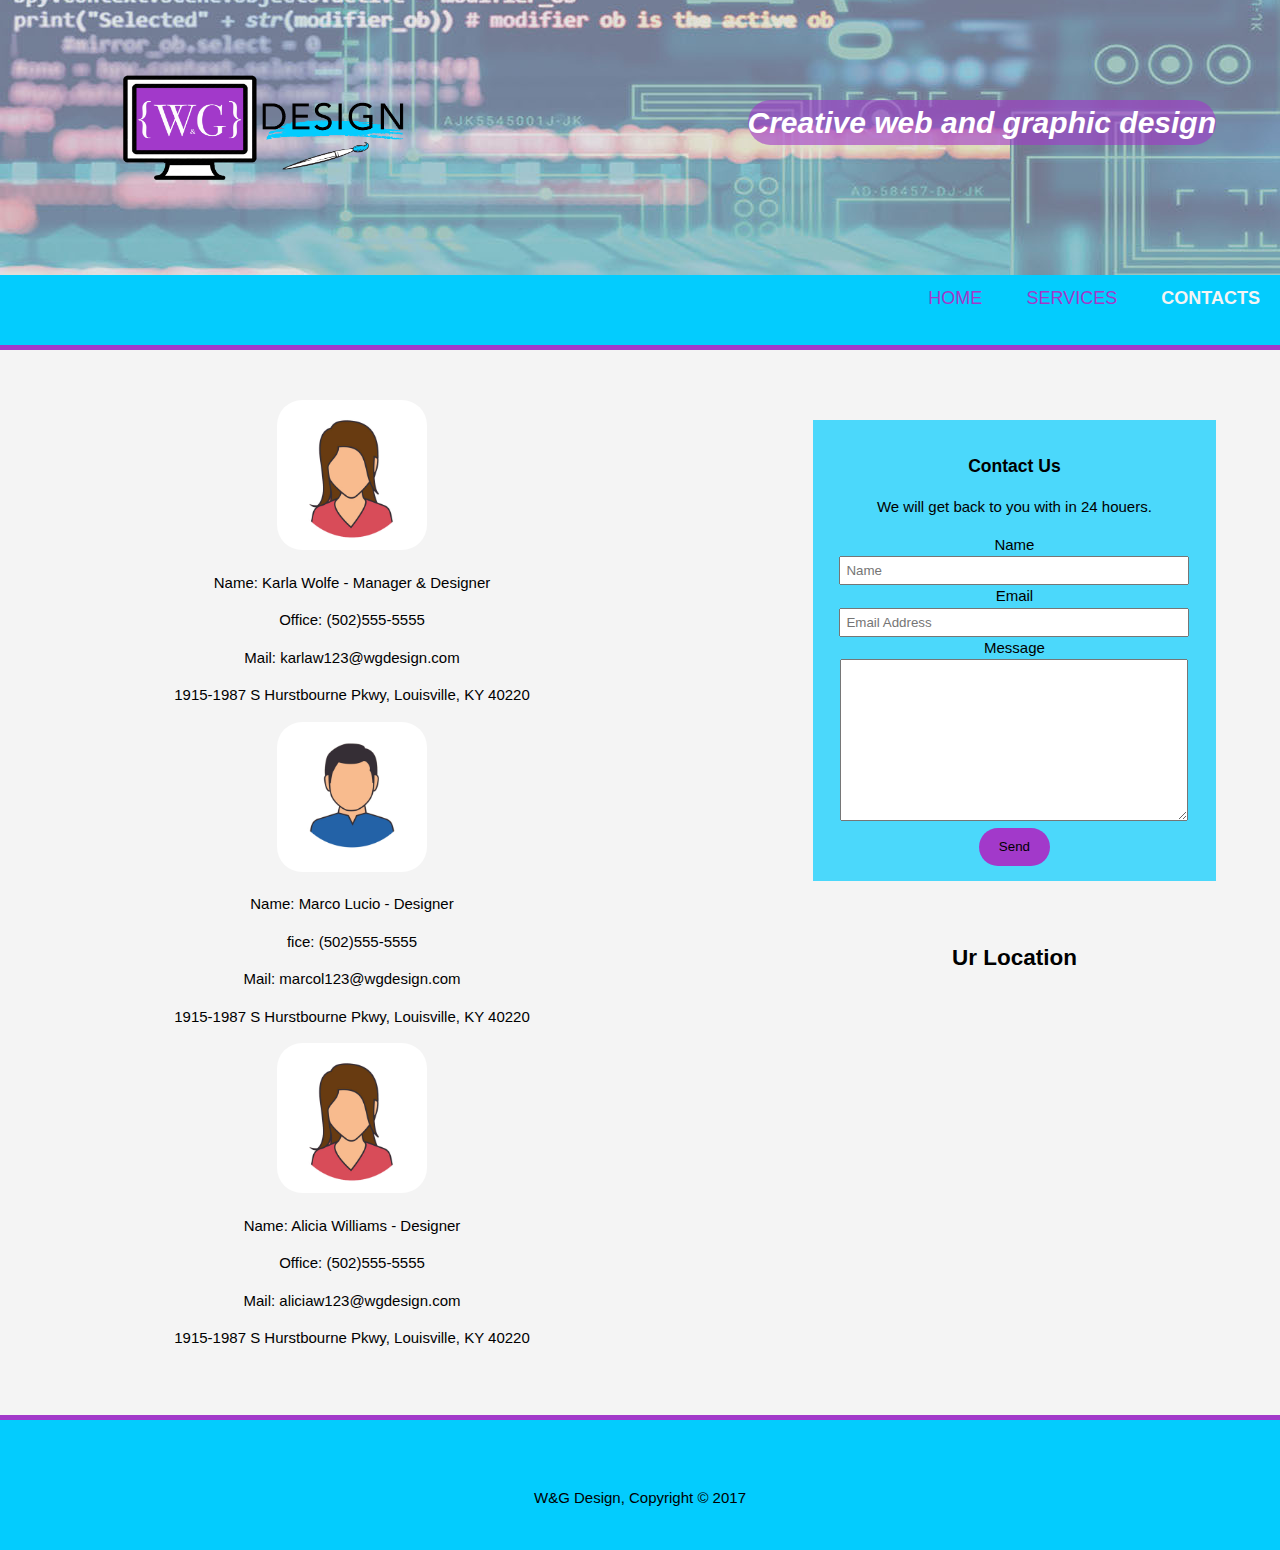
==== contacts.html @ cd61e386 "first commit." ====
<!DOCTYPE html>
<html>
  <head>
    <meta charset="utf-8">
    <meta name="viewport" content="width=device-width">
    <meta name"description" content="Creative web and graphic design">
    <meta name="author" content="William Gomez">
    <title>W&G Design | Contacts</title>
    <link rel="stylesheet" href="./css/style.css">
    <link rel="stylesheet" href="https://use.fontawesome.com/releases/v5.5.0/css/all.css" integrity="sha384-B4dIYHKNBt8Bc12p+WXckhzcICo0wtJAoU8YZTY5qE0Id1GSseTk6S+L3BlXeVIU" crossorigin="anonymous">
    <script src="https://code.jquery.com/jquery-3.3.1.js" integrity="sha256-2Kok7MbOyxpgUVvAk/HJ2jigOSYS2auK4Pfzbm7uH60=" crossorigin="anonymous"></script>
    <script src="main.js"></script>
  </head>
  <body>
    <section id="banner">
      <div class="container">
        <div class="logo">
          <img src="./img/WG design logo.gif" width="300px">
        </div>
        <h1>Creative web and graphic design</h1>
      </div>
    </section>
    <header>
        <div>
          <nav class="menu">
            <ul>
              <li><a href="index.html">Home</a></li>
              <li><a href="services.html">Services</a></li>
              <li class="current"><a href="contacts.html">Contacts</a></li>
            </ul>
          </nav>
        </div>
      </header>
      <div class="container">
        <article id="main-col">
            <section id="main"> 
                <div class="persons">
                    <img src="./img/Person 1.jpg" alt="">
                    <p href="#"><i class="fas fa-user-alt"></i> Name: Karla Wolfe - Manager & Designer</p>
                    <p href="#"><i class="fas fa-phone"></i> Office: (502)555-5555</p>
                    <p href="#"><i class="far fa-envelope"></i> Mail: karlaw123@wgdesign.com</p>
                    <p href="#"><i class="far fa-building"></i> 1915-1987 S Hurstbourne Pkwy, Louisville, KY 40220</p>
                </div>
             </section>
             <section id="main">
                <div class="persons">
                    <img src="./img/person 2.jpg" alt="">
                    <p href="#"><i class="fas fa-user-alt"></i> Name: Marco Lucio - Designer </p>
                    <p href="#"><i class="fas fa-phone"></i> fice: (502)555-5555</p>
                    <p href="#"><i class="far fa-envelope"></i> Mail: marcol123@wgdesign.com</p>
                    <p href="#"><i class="far fa-building"></i> 1915-1987 S Hurstbourne Pkwy, Louisville, KY 40220</p>
                </div>
              </section>
              <section id="main">
                    <div class="persons">
                        <img src="./img/Person 1.jpg" alt="">
                        <p href="#"><i class="fas fa-user-alt"></i> Name: Alicia Williams - Designer</p>
                        <p href="#"><i class="fas fa-phone"></i> Office: (502)555-5555</p>
                        <p href="#"><i class="far fa-envelope"></i> Mail: aliciaw123@wgdesign.com</p>
                        <p href="#"><i class="far fa-building"></i> 1915-1987 S Hurstbourne Pkwy, Louisville, KY 40220</p>
                    </div>
              </section>
            </article>
                <aside id="sideform">
                    <div class="blueform">
                    <h3>Contact Us</h3>
                    <p>We will get back to you with in 24 houers.</p>
                    <form class="quote" action="Get a Quote">
                    <div>
                        <label>Name</label><br>
                        <input type="text" placeholder="Name">
                    </div>
                    <div>
                        <label>Email</label><br>
                        <input type="email" placeholder="Email Address">
                    </div>
                    <div>
                        <label>Message</label><br>
                        <textarea name=" leave Us Your Message" id="" cols="30" rows="10"></textarea>
                    </div>
                    <button class="button_1" type="submit">Send</button>
                    </form>
                    </div>
                    <div class="mapa">
                        <h2>Ur Location</h2>
                     <iframe src="https://www.google.com/maps/embed?pb=!1m14!1m8!1m3!1d12538.438873228328!2d-85.5869349!3d38.2189568!3m2!1i1024!2i768!4f13.1!3m3!1m2!1s0x8869a014314e38ff%3A0x366c9ee548b25a43!2sTown+Fair+Center!5e0!3m2!1sen!2sus!4v1541619922719" width="400" height="300" frameborder="0" style="border:10px"  allowfullscreen></iframe>
                    </div>
               </aside>
            </div>
    <footer>
       <div class="sociales">
         <a href="#" class="facebook"><i class="fab fa-facebook-square"></i></a>
         <a href="#" class="linkedin"><i class="fab fa-linkedin"></i></a>
         <a href="#" class="twitter"><i class="fab fa-twitter-square"></i></a>
         <a href="#" class="instagram"><i class="fab fa-instagram"></i></a>
       </div>
       <p>W&G Design, Copyright &copy; 2017</p>
    </footer>
  </body>
</html>
---- css/style.css ----
body{
  font:15px/1.5 Arial, Helvetica,sans-serif;
  padding: 0;
  margin: 0;
  background-color: #f4f4f4;
}

.container{
  width: 90%;
  margin: auto;
  overflow: hidden;
  text-align: center;
}


ul{
  margin: 0;
  padding: 0;
  float: right;
}





/* Banner styles */

#banner {
  min-height: 275px;
  background: url('../img/showcase.jpg') no-repeat 0 -700px;
  text-align: center;
  color: white;
}
#banner .logo{
  margin: 70px 0 0 50px;
  align-self: auto;
  float: left; 
}
#banner h1{

  font-size: 30px;
  margin-top: 100px;
  font-style: italic;
  float:right;
  border-radius: 25px;
  background-color: rgba(162, 57, 202, 0.6);
}


iframe {
  border-color: #a239ca;
  border-width: 3px;
}

/* style for header */

header nav{
  background: #03CCFE;
  padding-top: 10px;
  min-height: 60px;
  border-bottom: #a239ca 5px solid;
  margin-bottom: 50px;
  -webkit-transition: all ease .5s;
  -o-transition: all ease .5s;
  transition: all ease .5s;
}
header a{
  color:#a239ca;
  text-decoration: none;
  text-transform: uppercase;
  font-size: 18px;
}


header li{
  display: inline;
  padding: 0 20px 0 20px;
}


header .current a{
  color: #f4f4f4;
  font-weight: bold;

}

header a:hover{
  color: black;
  font-weight: bold;
}
/* class style with jquery */
.menu-fixed {
  background-color: rgba(3, 204, 254, 0.7);
  position: fixed;
  z-index: 1500;
  top:0;
  width: 100%;
  max-width: 1500px;
  box-shadow: 0 5px 15px rgba(0,0,0,.5);
}

/* Boxes styles */

#boxes{
 margin-top: 20px;
}

#boxes .box{
  float: left;
  text-align: center;
  width: 30%;
  padding: 10px;
}

#boxes .box img{
  width: 150px;
}

/* Styles for contacs */

#main img{
  width: 150px;
  border-radius: 25px;
}
article#main-col{
  float: left;
  width: 50%;
}

/* form style */


aside#sideform{
  float:right;
  width: 35%;
  margin-top: 10px;
}
aside#sideform .quote input, aside#sideform .quote textarea{
  width: 90%;
  padding: 5px;
}
.button_1{
  height: 38px;
  background: #a239ca;
  border: 0px;
  padding-left: 20px;
  padding-right: 20px;
  color: black;
  border-radius: 25px;
}
.blueform{
  padding: 15px;
  background: rgba(3, 204, 254, 0.7);
  margin-top: 10px;
  margin-bottom: 60px;
}
/* footer style */
footer{
  width: 100%;
  margin-top: 50px;
  text-align: center;
  padding-bottom: 20px;
  background: #03CCFE;
  border-top: #a239ca 5px solid;
}
footer p{
  margin-bottom: 20px;
}
footer .sociales{
  padding: 0 0 0 25px;
}

footer .sociales a{
  padding: 0 25px 0 0;
  font-size: 35px;
  color: black;
}
footer .sociales .facebook:hover{
  color:#a239ca;
}
footer .sociales .linkedin:hover{
  color:#a239ca;
}
footer .sociales .twitter:hover{
  color:#a239ca;
}
footer .sociales .instagram:hover{
  color:#a239ca;
}

/* Media queries */

@media(max-width: 768px){
  #banner {
    min-height: 175px;
    background: url('../img/showcase.jpg') no-repeat;
    background-size: cover;
    text-align: center;
    color: white;
  
  }
  #banner .logo{
    margin: 20px 0 0 50px;
  }
  #banner .logo img{
    width: 200px;

  }
  #banner h1{
    margin: 0px;
    font-size: 18px;
    text-align: center;
    width: 100%;
  }
  header nav a{
    float: none;
    font-size: 13px;
    text-align: center;
    width: 100%;
  }
  header nav ul{
    margin-top: 10px;
  }
  article#main-col,
  aside#sideform,
  #boxes .box{
    float: none;
    text-align: center;
    width: 100%;
  }
  iframe {
    width: 90%;
  }

  /* article#main-col,
  aside#sideform{
    float: none;

  } */

}
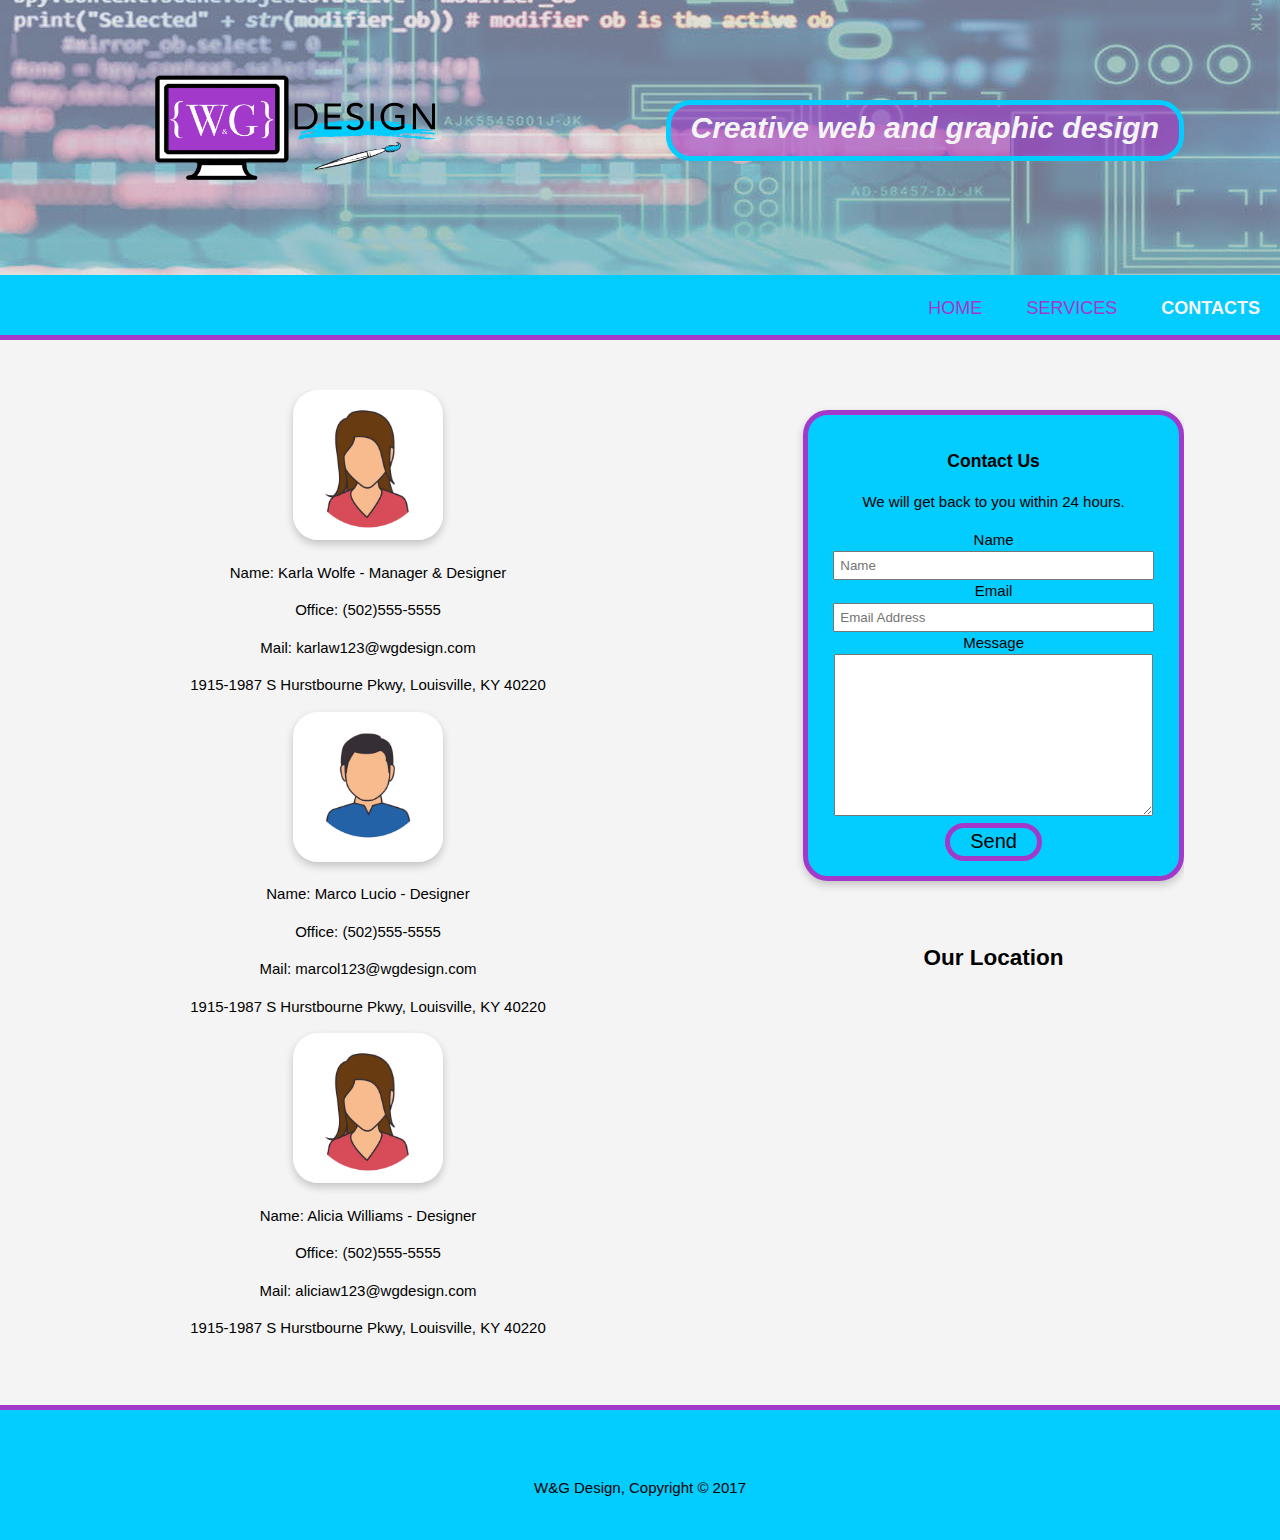
==== commit e9bc2c48: "My first commit" ====
--- a/contacts.html
+++ b/contacts.html
@@ -37,7 +37,7 @@
                 <div class="persons">
                     <img src="./img/Person 1.jpg" alt="">
                     <p href="#"><i class="fas fa-user-alt"></i> Name: Karla Wolfe - Manager & Designer</p>
-                    <p href="#"><i class="fas fa-phone"></i> Office: (502)555-5555</p>
+                    <a href="tel:502-555-5555"><i class="fas fa-phone"></i> Office: (502)555-5555</a>
                     <p href="#"><i class="far fa-envelope"></i> Mail: karlaw123@wgdesign.com</p>
                     <p href="#"><i class="far fa-building"></i> 1915-1987 S Hurstbourne Pkwy, Louisville, KY 40220</p>
                 </div>
@@ -46,7 +46,7 @@
                 <div class="persons">
                     <img src="./img/person 2.jpg" alt="">
                     <p href="#"><i class="fas fa-user-alt"></i> Name: Marco Lucio - Designer </p>
-                    <p href="#"><i class="fas fa-phone"></i> fice: (502)555-5555</p>
+                    <a href="tel:502-555-5555"><i class="fas fa-phone"></i> Office: (502)555-5555</a>
                     <p href="#"><i class="far fa-envelope"></i> Mail: marcol123@wgdesign.com</p>
                     <p href="#"><i class="far fa-building"></i> 1915-1987 S Hurstbourne Pkwy, Louisville, KY 40220</p>
                 </div>
@@ -55,7 +55,7 @@
                     <div class="persons">
                         <img src="./img/Person 1.jpg" alt="">
                         <p href="#"><i class="fas fa-user-alt"></i> Name: Alicia Williams - Designer</p>
-                        <p href="#"><i class="fas fa-phone"></i> Office: (502)555-5555</p>
+                        <a href="tel:502-555-5555"><i class="fas fa-phone"></i> Office: (502)555-5555</a>
                         <p href="#"><i class="far fa-envelope"></i> Mail: aliciaw123@wgdesign.com</p>
                         <p href="#"><i class="far fa-building"></i> 1915-1987 S Hurstbourne Pkwy, Louisville, KY 40220</p>
                     </div>
@@ -64,7 +64,7 @@
                 <aside id="sideform">
                     <div class="blueform">
                     <h3>Contact Us</h3>
-                    <p>We will get back to you with in 24 houers.</p>
+                    <p>We will get back to you within 24 hours.</p>
                     <form class="quote" action="Get a Quote">
                     <div>
                         <label>Name</label><br>
@@ -81,12 +81,11 @@
                     <button class="button_1" type="submit">Send</button>
                     </form>
                     </div>
-                    <div class="mapa">
-                        <h2>Ur Location</h2>
-                     <iframe src="https://www.google.com/maps/embed?pb=!1m14!1m8!1m3!1d12538.438873228328!2d-85.5869349!3d38.2189568!3m2!1i1024!2i768!4f13.1!3m3!1m2!1s0x8869a014314e38ff%3A0x366c9ee548b25a43!2sTown+Fair+Center!5e0!3m2!1sen!2sus!4v1541619922719" width="400" height="300" frameborder="0" style="border:10px"  allowfullscreen></iframe>
+                    <div class="mapa"></div>
+                      <h2>Our Location</h2>
+                      <iframe src="https://www.google.com/maps/embed?pb=!1m14!1m8!1m3!1d12538.438873228328!2d-85.5869349!3d38.2189568!3m2!1i1024!2i768!4f13.1!3m3!1m2!1s0x8869a014314e38ff%3A0x366c9ee548b25a43!2sTown+Fair+Center!5e0!3m2!1sen!2sus!4v1541619922719" width="400" height="300" frameborder="0" style="border:10px,"  allowfullscreen></iframe>
                     </div>
                </aside>
-            </div>
     <footer>
        <div class="sociales">
          <a href="#" class="facebook"><i class="fab fa-facebook-square"></i></a>
--- a/css/style.css
+++ b/css/style.css
@@ -6,22 +6,17 @@
 }
 
 .container{
-  width: 90%;
+  width: 85%;
   margin: auto;
   overflow: hidden;
   text-align: center;
 }
 
-
 ul{
-  margin: 0;
+  margin-top: 10px;
   padding: 0;
   float: right;
 }
-
-
-
-
 
 /* Banner styles */
 
@@ -31,25 +26,26 @@
   text-align: center;
   color: white;
 }
+
 #banner .logo{
   margin: 70px 0 0 50px;
   align-self: auto;
   float: left; 
 }
+
 #banner h1{
-
   font-size: 30px;
   margin-top: 100px;
   font-style: italic;
   float:right;
+  height: 38px;
+  background: rgba(162, 57, 202, 0.6);
+  border: #03CCFE 5px solid;
+  padding-left: 20px;
+  padding-right: 20px;
+  padding-bottom: 13px;
+  color: #f4f4f4;
   border-radius: 25px;
-  background-color: rgba(162, 57, 202, 0.6);
-}
-
-
-iframe {
-  border-color: #a239ca;
-  border-width: 3px;
 }
 
 /* style for header */
@@ -57,13 +53,14 @@
 header nav{
   background: #03CCFE;
   padding-top: 10px;
-  min-height: 60px;
+  min-height: 50px;
   border-bottom: #a239ca 5px solid;
   margin-bottom: 50px;
   -webkit-transition: all ease .5s;
   -o-transition: all ease .5s;
   transition: all ease .5s;
 }
+
 header a{
   color:#a239ca;
   text-decoration: none;
@@ -71,13 +68,11 @@
   font-size: 18px;
 }
 
-
 header li{
   display: inline;
   padding: 0 20px 0 20px;
 }
 
-
 header .current a{
   color: #f4f4f4;
   font-weight: bold;
@@ -88,17 +83,24 @@
   color: black;
   font-weight: bold;
 }
-/* class style with jquery */
+
+/* class style with jquery  for the menu bar*/
+
 .menu-fixed {
   background-color: rgba(3, 204, 254, 0.7);
   position: fixed;
-  z-index: 1500;
+  z-index: 1;
   top:0;
   width: 100%;
   max-width: 1500px;
   box-shadow: 0 5px 15px rgba(0,0,0,.5);
 }
 
+.container a {
+  color: black;
+  text-decoration: none;
+}
+
 /* Boxes styles */
 
 #boxes{
@@ -106,6 +108,8 @@
 }
 
 #boxes .box{
+  position: relative;
+  width: 50%;
   float: left;
   text-align: center;
   width: 30%;
@@ -113,47 +117,189 @@
 }
 
 #boxes .box img{
-  width: 150px;
+  width: 175px;
+  cursor: pointer;
+}
+
+.imagen {
+  margin: auto;
+  opacity: 1;
+  display: block;
+  width: 100%;
+  height: auto;
+  transition: .5s ease;
+  backface-visibility: hidden;
+}
+
+.middle {
+  transition: .5s ease;
+  opacity: 0;
+  position: absolute;
+  top: 60%;
+  left: 50%;
+  transform: translate(-50%, -50%);
+  -ms-transform: translate(-50%, -50%);
+  text-align: center;
+  cursor: pointer;
+}
+
+.box:hover .image {
+  opacity: 0.3;
+}
+
+.box:hover .middle {
+  opacity: 1;
+}
+
+.text {
+  font-size: 15px;
+  margin-top: auto;
+  font-style: italic;
+  float:right;
+  height: 38px;
+  background: rgba(0, 0, 0, 0.7);
+  border: #03CCFE 5px solid;
+  padding-left: 20px;
+  padding-right: 20px;
+  padding-bottom: 13px;
+  color: #f4f4f4;
+  border-radius: 25px;
+}
+/* styles for Gallery */
+
+.galeria li{
+  list-style-type: none;
+}
+
+.galeria{
+  padding: 20px;
+  display: flex;
+  width: 100%;
+  justify-content: space-around;
+  flex-wrap: wrap;
+  max-width: 1400px;
+  margin: auto;
+}
+
+.galeria--img {
+  width: 300px;
+  height: 200px;
+  margin-bottom: 30px;
+  object-fit: cover;
+  filter: brightness(70%);
+  cursor: pointer;
+}
+.galeria--img:hover {
+filter: brightness(100%);
+animation: escalar 1.5s;
+}
+@keyframes escalar{
+  to {
+    transform: scale(1);
+  }
+  from {
+    transform: scale(1.05);
+  }   
+}
+
+/* class style with jquery  for the modal*/
+
+.modal {
+  position: fixed;
+  z-index: 1500;
+  width: 100%;
+  height: 100vh;
+  background: rgba(0, 0, 0, 0.7);
+  top: 0;
+  left: 0;
+ display: flex;
+  justify-content: center;
+  align-items: center;
+}
+
+.modal--img {
+  width: 80%;
+  max-width: 800px;
+  max-height: 600px;
+  object-fit: contain;
+}
+
+.modal--boton {
+  width: 50px;
+  height: 50px;
+  color: #03CCFE;
+  font-weight: bold;
+  font-size: 25px;
+  line-height: 50px;
+  text-align: center;
+  border: #03CCFE 4px solid;
+  border-radius: 50%;
+  position: absolute;
+  right: 30px;
+  top: 40px;
+  cursor: pointer;
 }
 
 /* Styles for contacs */
+
+.persons a {
+  color: black;
+  text-decoration: none;
+}
 
 #main img{
   width: 150px;
   border-radius: 25px;
+  box-shadow: 0 4px 8px 0 rgba(0, 0, 0, 0.2);
 }
 article#main-col{
   float: left;
   width: 50%;
 }
 
-/* form style */
-
+/* Styles for the form */
 
 aside#sideform{
   float:right;
   width: 35%;
   margin-top: 10px;
 }
+
 aside#sideform .quote input, aside#sideform .quote textarea{
   width: 90%;
   padding: 5px;
 }
+
 .button_1{
   height: 38px;
-  background: #a239ca;
-  border: 0px;
+  background: #03CCFE;
+  border: #a239ca 5px solid;
   padding-left: 20px;
   padding-right: 20px;
+  font-size: 20px;
   color: black;
   border-radius: 25px;
-}
+  cursor: pointer;
+}
+
 .blueform{
   padding: 15px;
-  background: rgba(3, 204, 254, 0.7);
+  background: #03CCFE;
+  border: #a239ca 5px solid;
   margin-top: 10px;
   margin-bottom: 60px;
-}
+  border-radius: 25px;
+  box-shadow: 0 4px 8px 0 rgba(0, 0, 0, 0.2);
+}
+
+/* Styles for the map */
+
+iframe {
+  border-color: #a239ca;
+  border-width: 5px;
+  width: 90%;
+}
+
 /* footer style */
 footer{
   width: 100%;
@@ -163,9 +309,11 @@
   background: #03CCFE;
   border-top: #a239ca 5px solid;
 }
+
 footer p{
   margin-bottom: 20px;
 }
+
 footer .sociales{
   padding: 0 0 0 25px;
 }
@@ -175,15 +323,19 @@
   font-size: 35px;
   color: black;
 }
+
 footer .sociales .facebook:hover{
   color:#a239ca;
 }
+
 footer .sociales .linkedin:hover{
   color:#a239ca;
 }
+
 footer .sociales .twitter:hover{
   color:#a239ca;
 }
+
 footer .sociales .instagram:hover{
   color:#a239ca;
 }
@@ -197,21 +349,25 @@
     background-size: cover;
     text-align: center;
     color: white;
+  }
   
-  }
   #banner .logo{
     margin: 20px 0 0 50px;
   }
   #banner .logo img{
     width: 200px;
-
-  }
+  }
+   
   #banner h1{
+    justify-content: center;
+    height: 25px;
+    padding: 0px;
     margin: 0px;
     font-size: 18px;
     text-align: center;
-    width: 100%;
-  }
+    width: 85%;
+  } 
+  
   header nav a{
     float: none;
     font-size: 13px;
@@ -223,19 +379,24 @@
   }
   article#main-col,
   aside#sideform,
-  #boxes .box{
+  #boxes .box {
     float: none;
     text-align: center;
     width: 100%;
   }
-  iframe {
-    width: 90%;
-  }
-
-  /* article#main-col,
-  aside#sideform{
-    float: none;
-
-  } */
-
-}+  .modal--boton {
+    width: 20px;
+    height: 20px;
+    color: #03CCFE;
+    font-weight: bold;
+    font-size: 12px;
+    line-height: 20px;
+    text-align: center;
+    border: #03CCFE 2px solid;
+    border-radius: 50%;
+    position: absolute;
+    right: 10px;
+    top: 15px;
+    cursor: pointer;
+  }
+}
